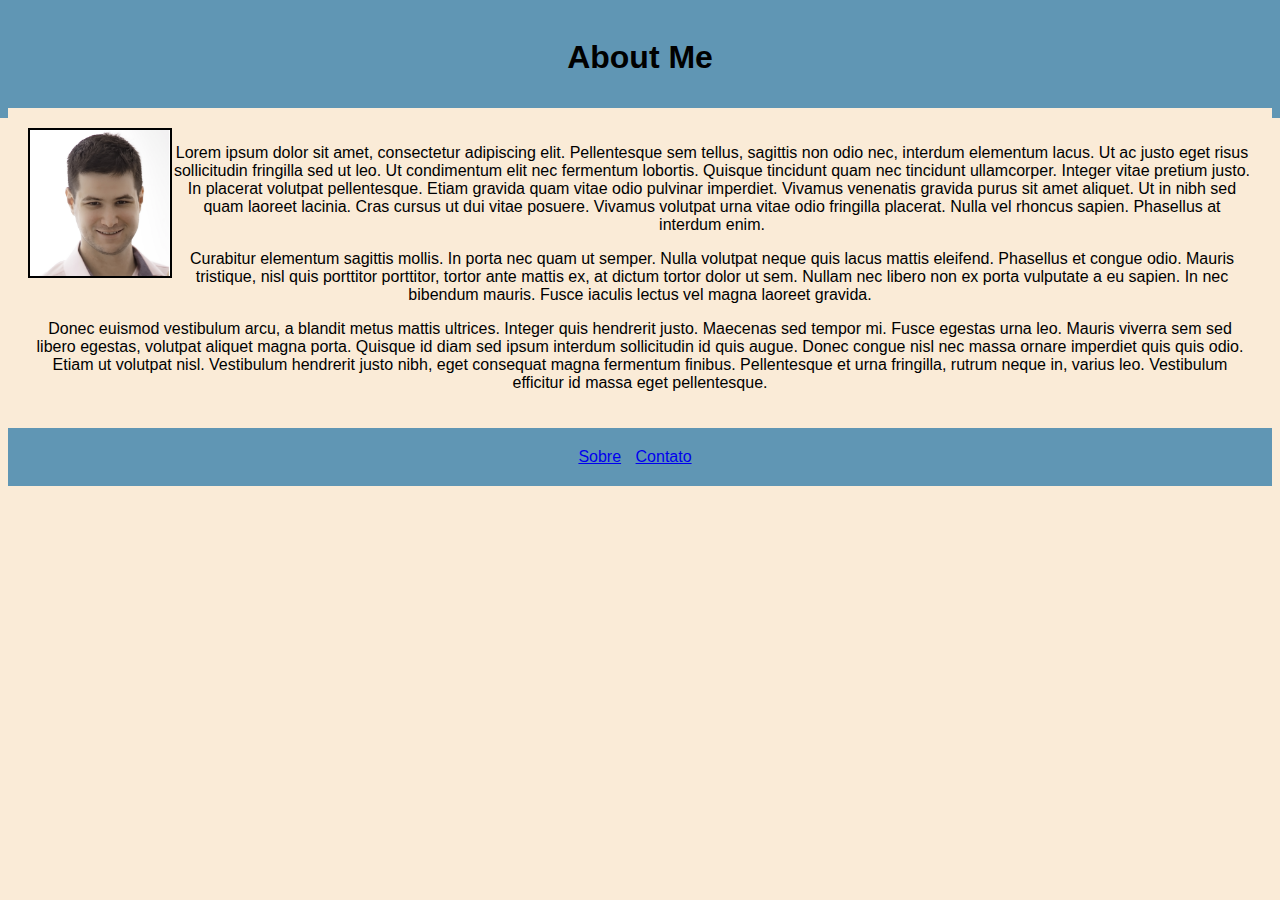
==== public/about.html @ 088831ea "first commit" ====
<!DOCTYPE html>
<html lang="pt-br">
  <head>
    <meta charset="UTF-8" />
    <meta name="viewport" content="width=device-width, initial-scale=1.0" />
    <title>Sobre</title>
    <link rel="stylesheet" href="../style.css" />
  </head>

  <body>
    <header>
      <h1>About Me</h1>
    </header>
    <main>
      <img src="../assets/images/Foto.png" alt="Foto Marcelo" width="140" id="me" />
      <p>
        Lorem ipsum dolor sit amet, consectetur adipiscing elit. Pellentesque
        sem tellus, sagittis non odio nec, interdum elementum lacus. Ut ac justo
        eget risus sollicitudin fringilla sed ut leo. Ut condimentum elit nec
        fermentum lobortis. Quisque tincidunt quam nec tincidunt ullamcorper.
        Integer vitae pretium justo. In placerat volutpat pellentesque. Etiam
        gravida quam vitae odio pulvinar imperdiet. Vivamus venenatis gravida
        purus sit amet aliquet. Ut in nibh sed quam laoreet lacinia. Cras cursus
        ut dui vitae posuere. Vivamus volutpat urna vitae odio fringilla
        placerat. Nulla vel rhoncus sapien. Phasellus at interdum enim.
      </p>

      <p>
        Curabitur elementum sagittis mollis. In porta nec quam ut semper. Nulla
        volutpat neque quis lacus mattis eleifend. Phasellus et congue odio.
        Mauris tristique, nisl quis porttitor porttitor, tortor ante mattis ex,
        at dictum tortor dolor ut sem. Nullam nec libero non ex porta vulputate
        a eu sapien. In nec bibendum mauris. Fusce iaculis lectus vel magna
        laoreet gravida.
      </p>

      <p>
        Donec euismod vestibulum arcu, a blandit metus mattis ultrices. Integer
        quis hendrerit justo. Maecenas sed tempor mi. Fusce egestas urna leo.
        Mauris viverra sem sed libero egestas, volutpat aliquet magna porta.
        Quisque id diam sed ipsum interdum sollicitudin id quis augue. Donec
        congue nisl nec massa ornare imperdiet quis quis odio. Etiam ut volutpat
        nisl. Vestibulum hendrerit justo nibh, eget consequat magna fermentum
        finibus. Pellentesque et urna fringilla, rutrum neque in, varius leo.
        Vestibulum efficitur id massa eget pellentesque.
      </p>
    </main>
    <footer>
      <nav>
        <ul>
          <li><a href="./public/about.html" title="Sobre">Sobre</a></li>
          <li><a href="./public/contact.html" title="Contato">Contato</a></li>
        </ul>
      </nav>
    </footer>
  </body>
</html>
---- style.css ----
* {
    text-align: center;
    font-family: Arial, sans-serif;
   
}

body {
    background-color: antiquewhite;
}

header {
    background-color: #6096B4;
    padding: 20px;
    margin: -10px;
    display: block;
}

main {
    background-color: antiquewhite;
    padding: 20px;
}

footer {
    padding: 20px;
    display: block;
    background-color: #6096B4;
}

img {
    border: 2px black solid;
}

nav {
    display: block
}

nav ul {
    list-style: none;
    margin: 0;
    padding: 0;
    display: inline-block;
}

nav li {
    display: inline-block;
    margin-right: 10px;
}

.projetos {
    display: inline-block;
    margin: 20px;
}

.cleanLists {
    list-style: none;
    padding: 10px;
}

.foto {
    width: 50%;
    object-fit: scale-down;
}

.poster {
    margin-left: 25%;
    width: 50%;
}

#me {
    float: left;
}
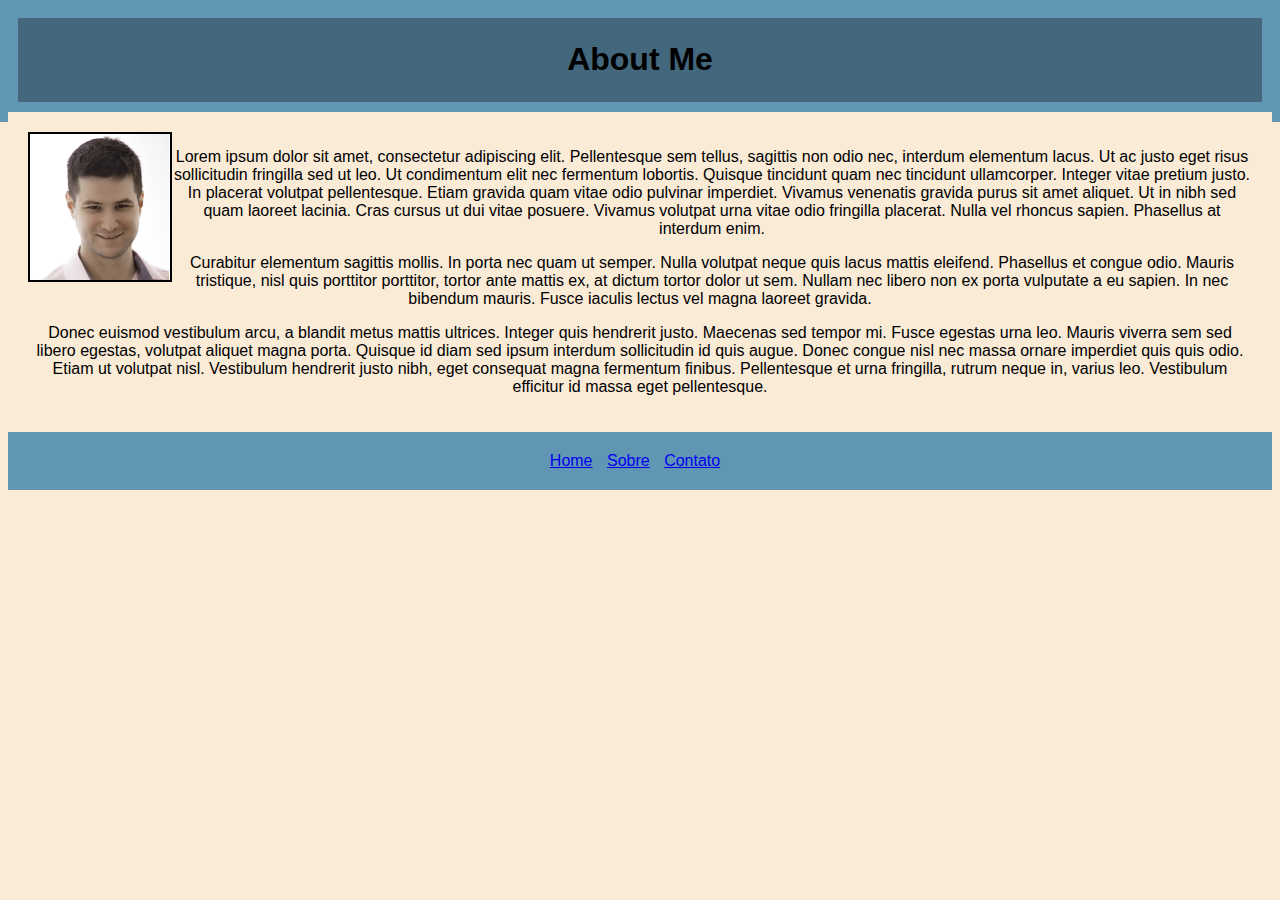
==== commit 02b1e60a: "comig" ====
--- a/public/about.html
+++ b/public/about.html
@@ -9,7 +9,9 @@
 
   <body>
     <header>
+      <div class="cabecalho">
       <h1>About Me</h1>
+      </div>
     </header>
     <main>
       <img src="../assets/images/Foto.png" alt="Foto Marcelo" width="140" id="me" />
@@ -48,8 +50,9 @@
     <footer>
       <nav>
         <ul>
-          <li><a href="./public/about.html" title="Sobre">Sobre</a></li>
-          <li><a href="./public/contact.html" title="Contato">Contato</a></li>
+          <li><a href="../index.html" title="Contato">Home</a></li>
+          <li><a href="/public/about.html" title="Sobre">Sobre</a></li>
+          <li><a href="/public/contact.html" title="Contato">Contato</a></li>
         </ul>
       </nav>
     </footer>
--- a/style.css
+++ b/style.css
@@ -68,4 +68,9 @@
 
 #me {
     float: left;
+}
+
+.cabecalho {
+    background-color: rgba(0, 0, 0, 0.3);
+    padding: 2px;
 }